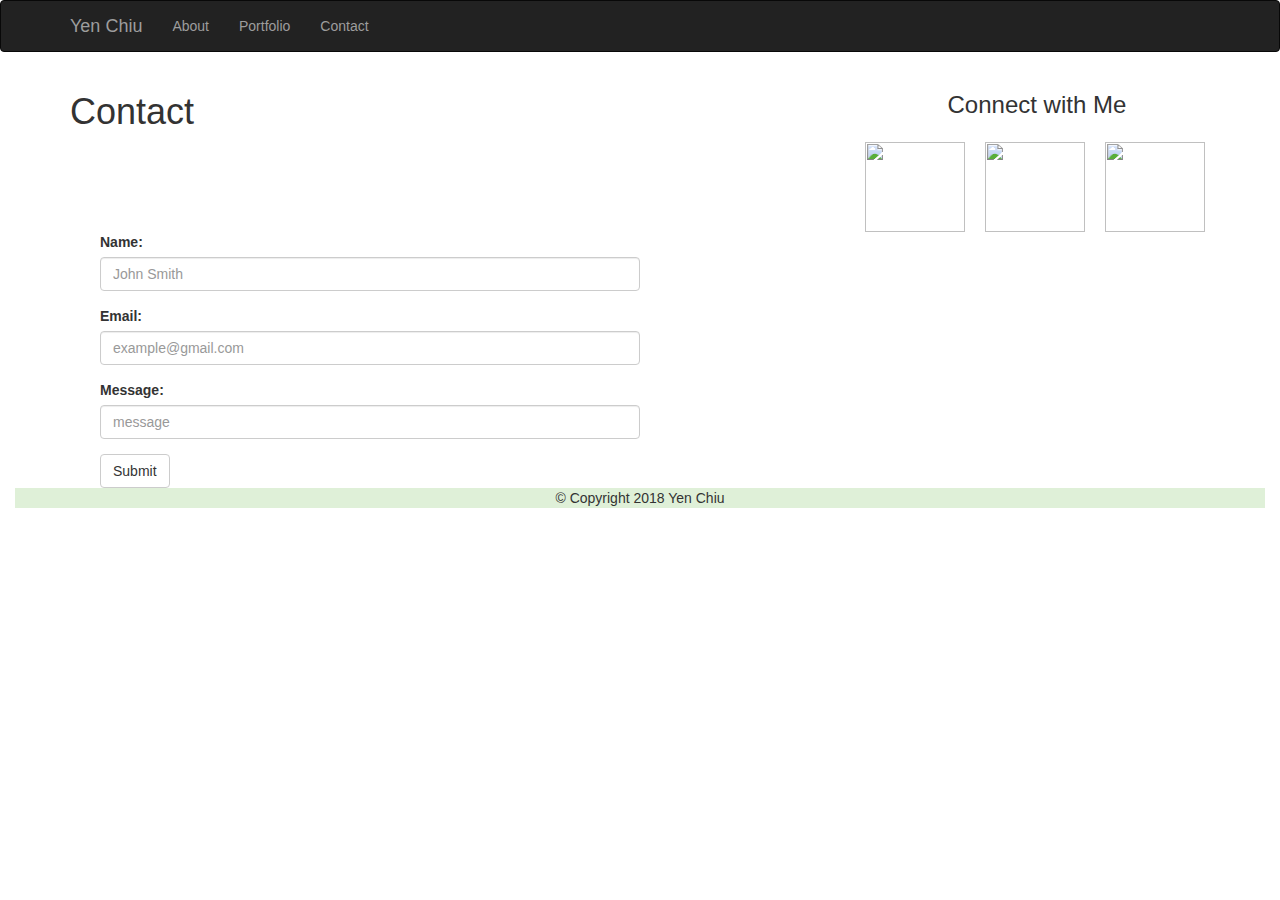
==== contact.html @ f9f6a263 "homework" ====
<!DOCTYPE html>
<html lang="en-us">
<head>
  <meta charset="UTF-8">
  <meta name="viewport" content="width=device-width, initial-scale=1">
  <title>Bootstrap Portfolio</title>
  <link rel="stylesheet" href="https://maxcdn.bootstrapcdn.com/bootstrap/3.3.6/css/bootstrap.min.css">
</head>
<body>
  <nav class="navbar navbar-inverse">
    <div class="container">
      <div class="navbar-header">
        <a class="navbar-brand" href="index.html">Yen Chiu</a>
      </div>
      <div class="collapse navbar-collapse" id="bs-example-navbar-collapse-1">
        <ul class="nav navbar-nav navbar-center">
          <li><a href="index.html">About</a></li>
          <li><a href="port.html">Portfolio</a></li>
          <li><a href="contact.html">Contact</a></li>
        </ul>
      </div>
    </div>
  </nav>
  <div class="container">
    <div class="row">
        <div class="col-md-9">
        <h1>Contact</h1>
        </div>
        <div class="col-md-3">
        <h3>Connect with Me</h3>
        </div>
    </div>
  </div>
      <div class="container">
        <div class="row">
          <div class="col-md-8"></div>
          <div class="col-md-4">
              <div class="col-md-4">
              <img src="https://cdn3.iconfinder.com/data/icons/flat-icons-web/40/GitHub-128.png" width="100" height="90">
              </div>
              <div class="col-md-4">
              <img src="https://cdn0.iconfinder.com/data/icons/linkedin-ui-twotone/48/Paul-04-128.png" width="100" height="90">
              </div>
              <div class="col-md-4">
              <img src="https://cdn4.iconfinder.com/data/icons/miu-social/60/stackoverflow-social-media-128.png" width="100" height="90">
             </div>
          </div>
        </div>
      <div class="container">
        <div class="col-md-6">
        <form action="/action_page.php">
          <div class="form-group">
            <label for="name">Name:</label>
            <input type="name" class="form-control" id="name" placeholder="John Smith" name="name">
          </div>
          <div class="form-group">
            <label for="email">Email:</label>
            <input type="email" class="form-control" id="email" placeholder="example@gmail.com" name="email">
          </div>
          <div class="form-group">
            <label for="message">Message:</label>
            <input type="message" class="form-control" id="message" placeholder="message" name="message">
          </div>
          <button type="submit" class="btn btn-default">Submit</button>
        </form>
      </div>
    </div>
      </div>
        <footer class="col-md-12">
          <div class="bg-success text-center">
          <p>&copy; Copyright 2018 Yen Chiu</p>
          </div>
        </footer>
</body>
</html>
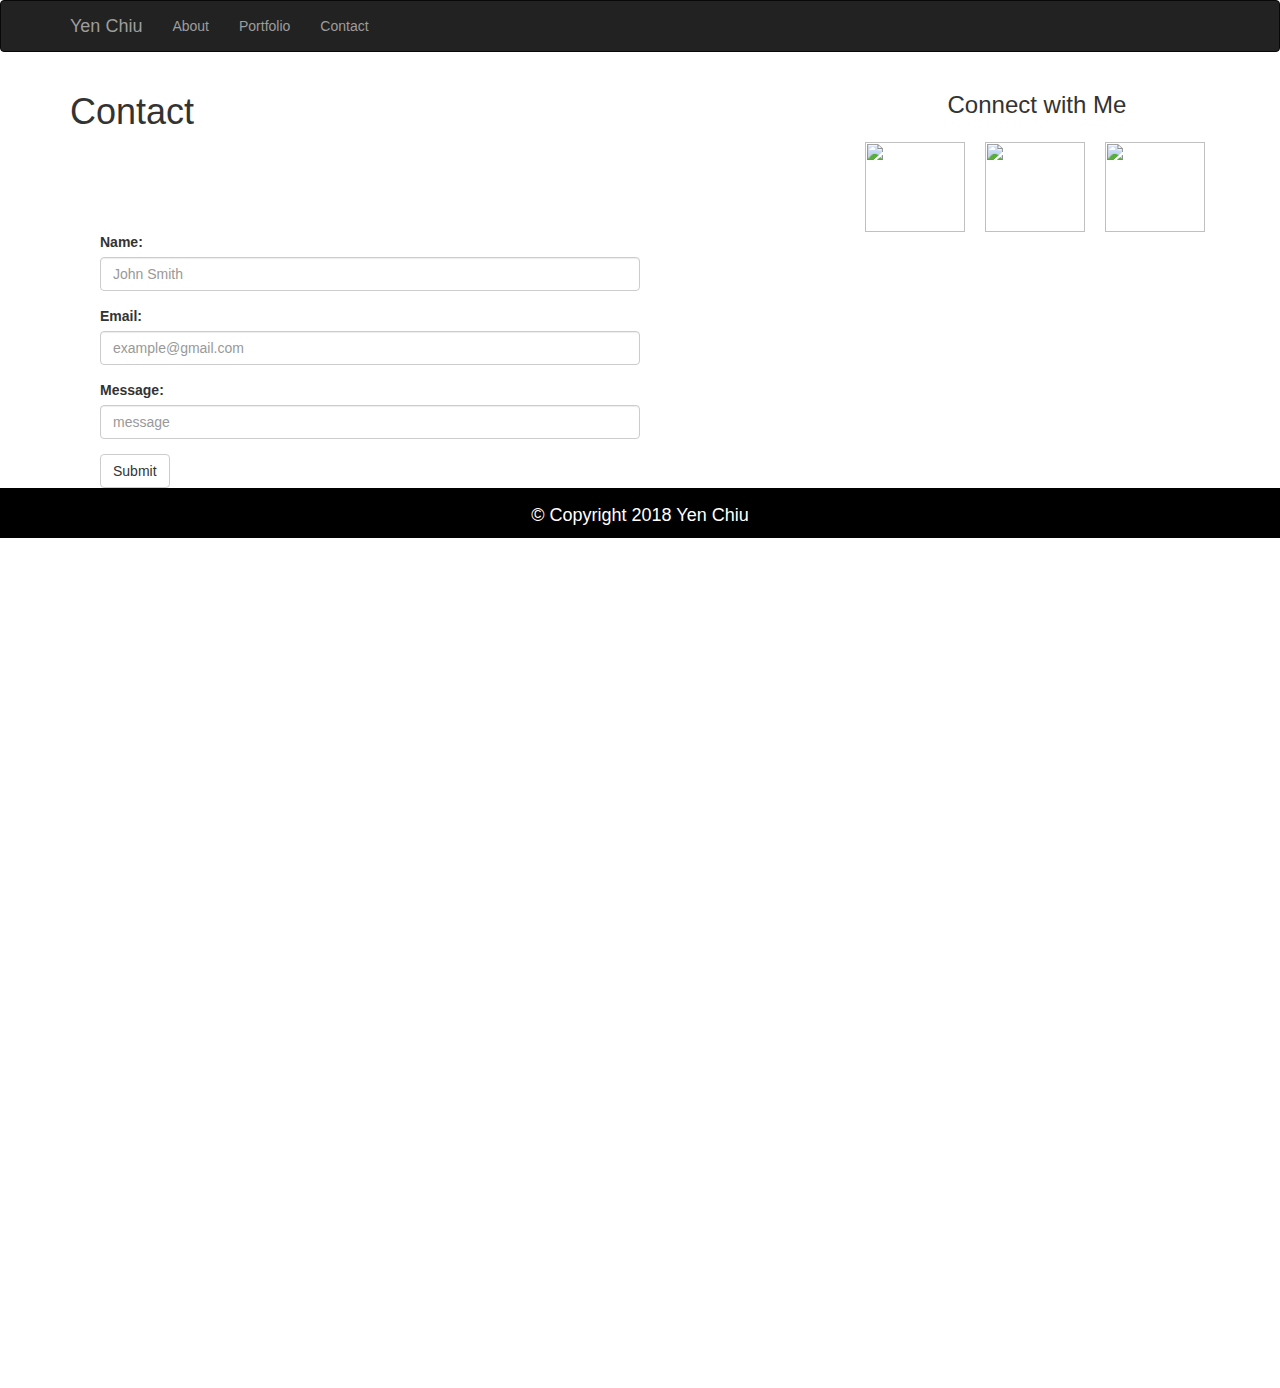
==== commit e207dfd6: "dec01" ====
--- a/contact.html
+++ b/contact.html
@@ -5,6 +5,7 @@
   <meta name="viewport" content="width=device-width, initial-scale=1">
   <title>Bootstrap Portfolio</title>
   <link rel="stylesheet" href="https://maxcdn.bootstrapcdn.com/bootstrap/3.3.6/css/bootstrap.min.css">
+  <link rel="stylesheet" href="style.css">
 </head>
 <body>
   <nav class="navbar navbar-inverse">
@@ -23,31 +24,31 @@
   </nav>
   <div class="container">
     <div class="row">
-        <div class="col-md-9">
+        <div class="col-xs-9">
         <h1>Contact</h1>
         </div>
-        <div class="col-md-3">
+        <div class="col-xs-3">
         <h3>Connect with Me</h3>
         </div>
     </div>
   </div>
       <div class="container">
         <div class="row">
-          <div class="col-md-8"></div>
-          <div class="col-md-4">
-              <div class="col-md-4">
+          <div class="col-xs-8"></div>
+          <div class="col-xs-4">
+              <div class="col-xs-4">
               <img src="https://cdn3.iconfinder.com/data/icons/flat-icons-web/40/GitHub-128.png" width="100" height="90">
               </div>
-              <div class="col-md-4">
+              <div class="col-xs-4">
               <img src="https://cdn0.iconfinder.com/data/icons/linkedin-ui-twotone/48/Paul-04-128.png" width="100" height="90">
               </div>
-              <div class="col-md-4">
+              <div class="col-xs-4">
               <img src="https://cdn4.iconfinder.com/data/icons/miu-social/60/stackoverflow-social-media-128.png" width="100" height="90">
              </div>
           </div>
         </div>
       <div class="container">
-        <div class="col-md-6">
+        <div class="col-xs-6">
         <form action="/action_page.php">
           <div class="form-group">
             <label for="name">Name:</label>
@@ -66,10 +67,10 @@
       </div>
     </div>
       </div>
-        <footer class="col-md-12">
-          <div class="bg-success text-center">
-          <p>&copy; Copyright 2018 Yen Chiu</p>
+      <div class="wrapper">
+          <div class="push">
+              <p>&copy; Copyright 2018 Yen Chiu</p>
           </div>
-        </footer>
+      </div>
 </body>
 </html>
--- a/style.css
+++ b/style.css
@@ -0,0 +1,17 @@
+html, body {
+	height: 100%;
+	margin: 0;
+}
+.wrapper {
+	min-height: 100%;
+	margin-bottom: -100px;
+}
+.footer,
+.push {
+	height: 50px;
+	background: black;
+	text-align: center;
+	font-size: 18px;
+	padding-top: 15px;
+	color: white;
+}
